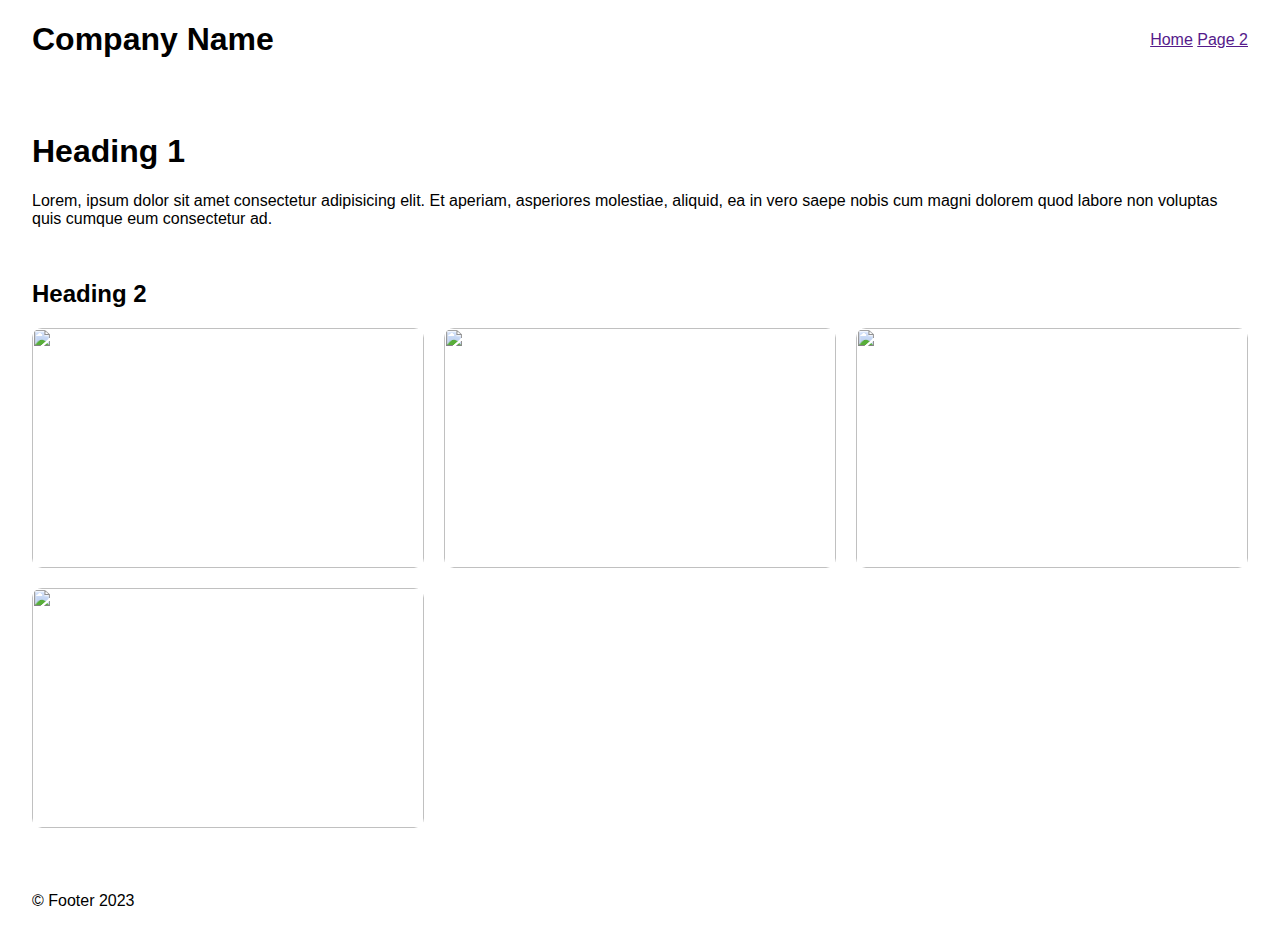
==== index.html @ f8c70773 "adding image gallery" ====
<!DOCTYPE html>
<html lang="en">

<head>
    <meta charset="UTF-8">
    <meta name="viewport" content="width=device-width, initial-scale=1.0">
    <title>Document</title>
    <link rel="stylesheet" href="css/main.css">
</head>

<body>

    <header>
        <div class="container flex">
            <h1>Company Name</h1>
            <nav>
                <a href="">Home</a>
                <a href="">Page 2</a>
            </nav>
        </div>
    </header>

    <main class="container">

        <h1>Heading 1</h1>
        <p>
            Lorem, ipsum dolor sit amet consectetur adipisicing elit. Et aperiam, asperiores molestiae, aliquid, ea in
            vero saepe nobis cum magni dolorem quod labore non voluptas quis cumque eum consectetur ad.
        </p>

        <section class="gallery">
            <h2 class="top-space">Heading 2</h2>
            <div class="popup" id="fullImgBox">
                <img src="Memories 0.jpg" id="fullImg">
                <span onclick="closeFullImg()">✖</span>
            </div>
            <div class="img-gallery">
                <img src="https://cdn.pixabay.com/photo/2022/06/21/21/56/konigssee-7276585_960_720.jpg"
                    onclick="openFullImg(this.src)">
                <img src="https://cdn.pixabay.com/photo/2022/01/05/16/58/butterfly-6917552__340.jpg"
                    onclick="openFullImg(this.src)">
                <img src="https://cdn.pixabay.com/photo/2022/06/20/20/22/hedgehog-7274554__340.jpg"
                    onclick="openFullImg(this.src)">
                <img src="https://cdn.pixabay.com/photo/2022/05/18/17/09/hills-7205745_960_720.jpg"
                    onclick="openFullImg(this.src)">
            </div>
        </section>

    </main>

    <footer>
        <p class="container">&copy; Footer 2023</p>
    </footer>
    <script src="js/gallery.js"></script>
</body>

</html>
---- css/main.css ----
/* main styles */
body {
    font-family: sans-serif;
    margin: 0;
    padding: 0;
}

main, footer {
    padding-top: 2rem;
    padding-bottom: 2rem;
}

.container {
    max-width: 1440px;
    margin: 0 auto; /* this centers the container */
    padding-left: 2rem;
    padding-right: 2rem;
}

.flex {
    display: flex;
    justify-content: space-between;
    align-items: center;
}

.top-space {
    padding-top: 2rem;
}


/* Image Gallery */
  .img-gallery {
    display: grid;
    grid-template-columns: repeat(auto-fit, minmax(320px, 1fr));
    grid-gap: 20px;
  }
  
  .img-gallery img {
    width: 100%;
    cursor: pointer;
    height: 240px;
    border-radius: 10px;
    transition: all 0.2s ease-out;
  }
  
  .img-gallery img:hover {
    transform: scale(0.97);
    border-radius: 10px;
    box-shadow: 3px 3px 10px rgba(0, 26, 255, 0.377);
  }
  
  .popup {
    width: 100%;
    height: 100vh;
    background: rgba(0, 0, 0, 0.88);
    position: fixed;
    top: 0;
    left: 0;
    display: none;
    align-items: center;
    justify-content: center;
    z-index: 100;
  }
  
  .popup img {
    width: 90%;
    max-width: 1000px;
  }
  
  .popup span {
    position: absolute;
    top: 5%;
    left: 5%;
    font-size: 33px;
    color: #fff;
    text-shadow: 0 0 3px black;
    cursor: pointer;
    transition: all 0.2s  ease-in-out;
  }
  
  .popup span:hover {
    position: absolute;
    top: 5%;
    left: 5%;
    font-size: 35px;
    color: rgb(190, 0, 0);
    text-shadow: 0 0 3px black;
  }
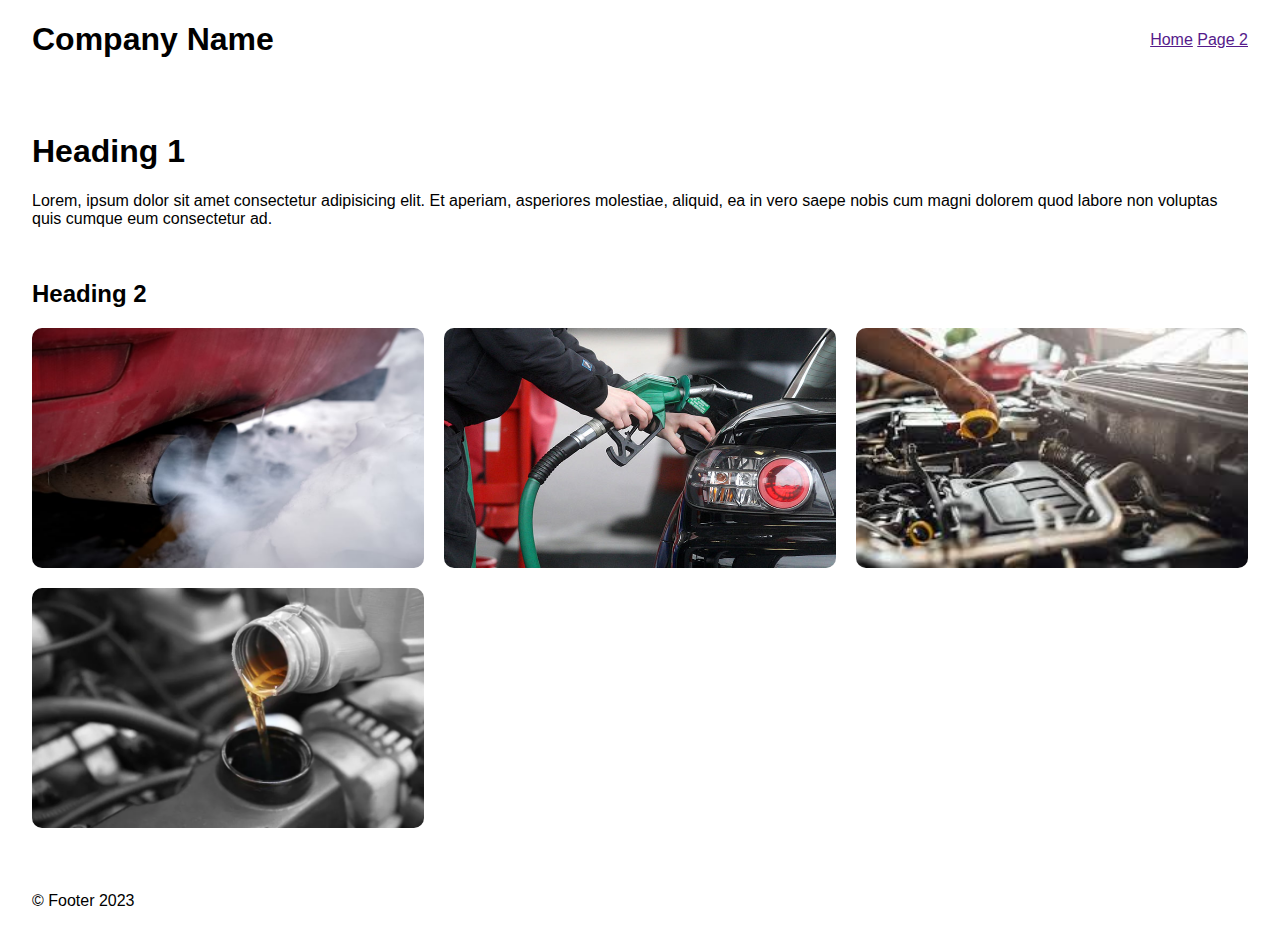
==== commit ce6c8757: "adding images" ====
--- a/index.html
+++ b/index.html
@@ -35,14 +35,10 @@
                 <span onclick="closeFullImg()">✖</span>
             </div>
             <div class="img-gallery">
-                <img src="https://cdn.pixabay.com/photo/2022/06/21/21/56/konigssee-7276585_960_720.jpg"
-                    onclick="openFullImg(this.src)">
-                <img src="https://cdn.pixabay.com/photo/2022/01/05/16/58/butterfly-6917552__340.jpg"
-                    onclick="openFullImg(this.src)">
-                <img src="https://cdn.pixabay.com/photo/2022/06/20/20/22/hedgehog-7274554__340.jpg"
-                    onclick="openFullImg(this.src)">
-                <img src="https://cdn.pixabay.com/photo/2022/05/18/17/09/hills-7205745_960_720.jpg"
-                    onclick="openFullImg(this.src)">
+                <img src="images/photo-1.jpg" onclick="openFullImg(this.src)">
+                <img src="images/photo-2.jpg" onclick="openFullImg(this.src)">
+                <img src="images/photo-3.jpg" onclick="openFullImg(this.src)">
+                <img src="images/photo-4.jpg" onclick="openFullImg(this.src)">
             </div>
         </section>
 
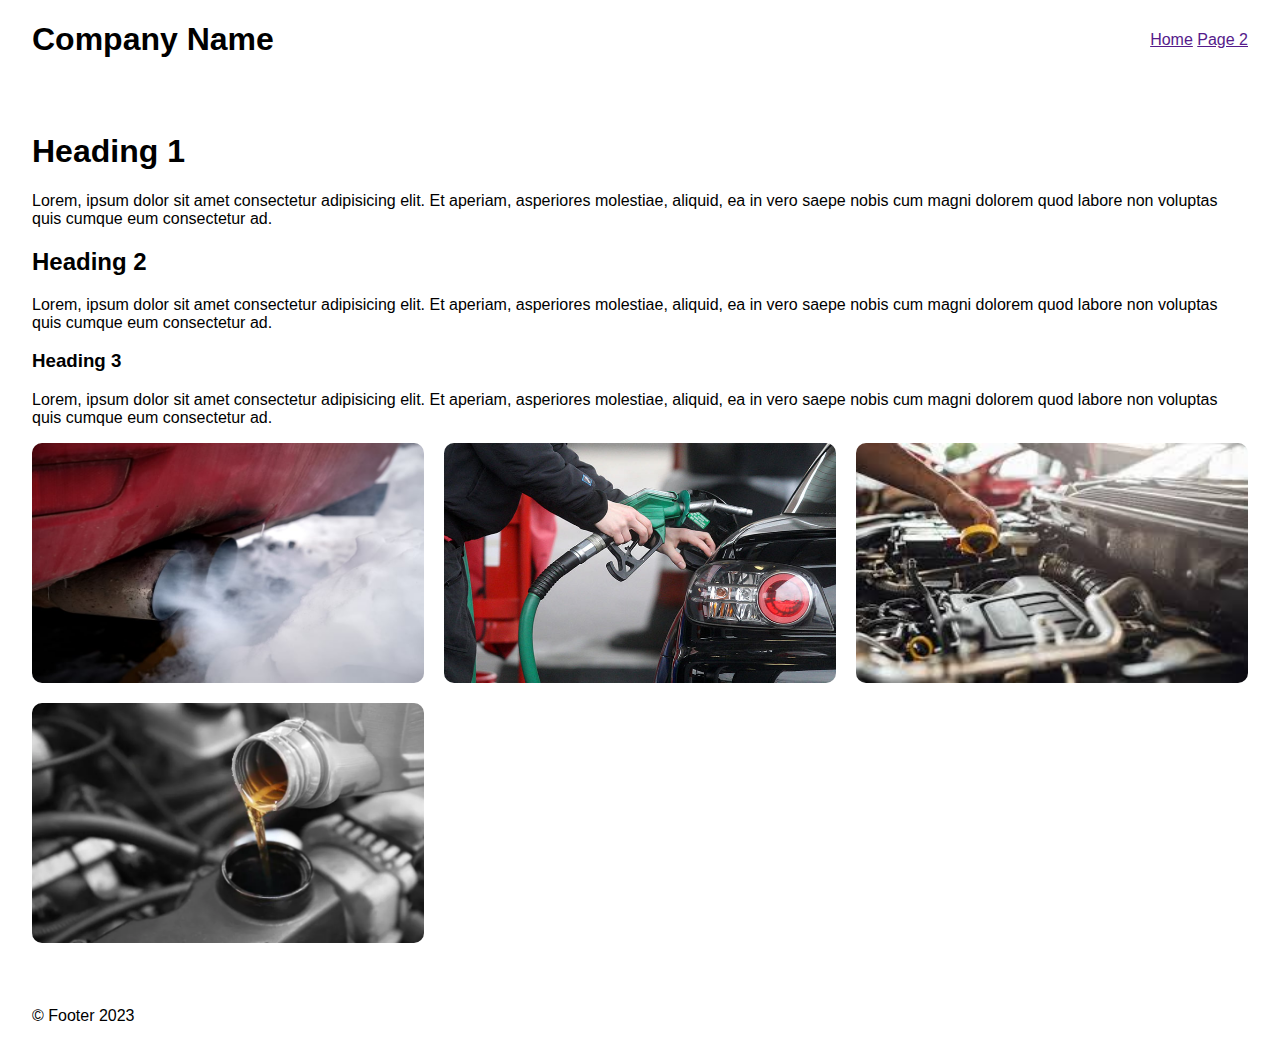
==== commit 64eee631: "adding some semantic html" ====
--- a/index.html
+++ b/index.html
@@ -21,15 +21,29 @@
     </header>
 
     <main class="container">
+        <section class="about">
+            <h1>Heading 1</h1>
+            <p>
+                Lorem, ipsum dolor sit amet consectetur adipisicing elit. Et aperiam, asperiores molestiae, aliquid, ea
+                in
+                vero saepe nobis cum magni dolorem quod labore non voluptas quis cumque eum consectetur ad.
+            </p>
 
-        <h1>Heading 1</h1>
-        <p>
-            Lorem, ipsum dolor sit amet consectetur adipisicing elit. Et aperiam, asperiores molestiae, aliquid, ea in
-            vero saepe nobis cum magni dolorem quod labore non voluptas quis cumque eum consectetur ad.
-        </p>
+            <h2>Heading 2</h2>
+            <p>
+                Lorem, ipsum dolor sit amet consectetur adipisicing elit. Et aperiam, asperiores molestiae, aliquid, ea
+                in
+                vero saepe nobis cum magni dolorem quod labore non voluptas quis cumque eum consectetur ad.
+            </p>
+        </section>
 
         <section class="gallery">
-            <h2 class="top-space">Heading 2</h2>
+            <h3>Heading 3</h3>
+            <p>
+                Lorem, ipsum dolor sit amet consectetur adipisicing elit. Et aperiam, asperiores molestiae, aliquid, ea
+                in
+                vero saepe nobis cum magni dolorem quod labore non voluptas quis cumque eum consectetur ad.
+            </p>
             <div class="popup" id="fullImgBox">
                 <img src="Memories 0.jpg" id="fullImg">
                 <span onclick="closeFullImg()">✖</span>
@@ -47,6 +61,7 @@
     <footer>
         <p class="container">&copy; Footer 2023</p>
     </footer>
+
     <script src="js/gallery.js"></script>
 </body>
 
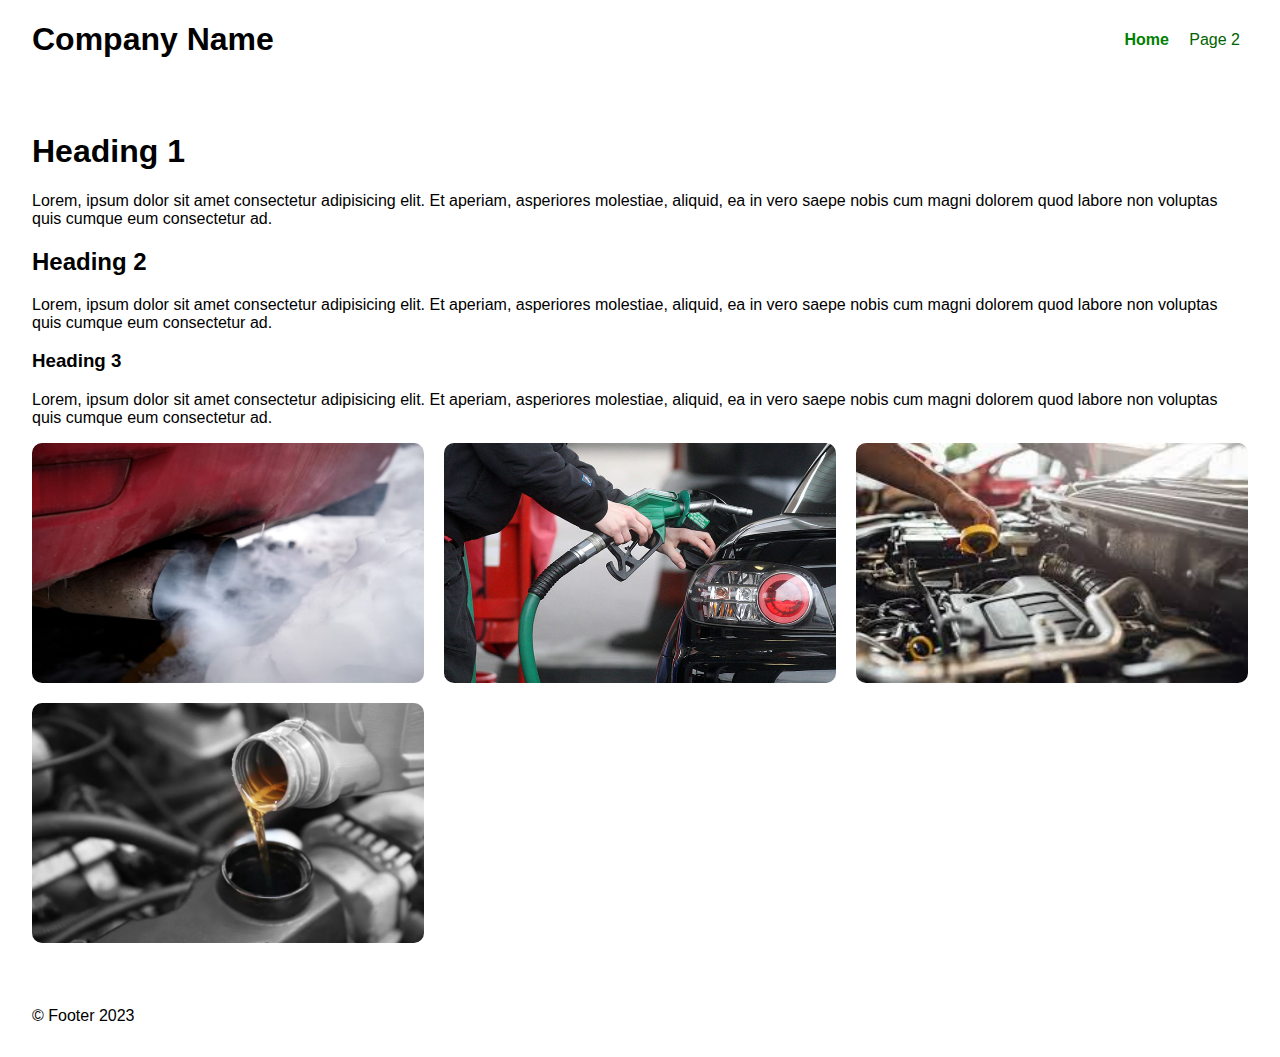
==== commit 3833dca4: "adding comments" ====
--- a/index.html
+++ b/index.html
@@ -4,23 +4,24 @@
 <head>
     <meta charset="UTF-8">
     <meta name="viewport" content="width=device-width, initial-scale=1.0">
-    <title>Document</title>
+    <title>Image Gallery Example</title>
     <link rel="stylesheet" href="css/main.css">
 </head>
 
 <body>
-
+    <!-- header -->
     <header>
         <div class="container flex">
             <h1>Company Name</h1>
             <nav>
-                <a href="">Home</a>
-                <a href="">Page 2</a>
+                <a href="/" class="active">Home</a>
+                <a href="page2.html">Page 2</a>
             </nav>
         </div>
     </header>
-
+    <!-- main -->
     <main class="container">
+        <!-- about section -->
         <section class="about">
             <h1>Heading 1</h1>
             <p>
@@ -36,7 +37,7 @@
                 vero saepe nobis cum magni dolorem quod labore non voluptas quis cumque eum consectetur ad.
             </p>
         </section>
-
+        <!-- gallery section -->
         <section class="gallery">
             <h3>Heading 3</h3>
             <p>
@@ -49,19 +50,18 @@
                 <span onclick="closeFullImg()">✖</span>
             </div>
             <div class="img-gallery">
-                <img src="images/photo-1.jpg" onclick="openFullImg(this.src)">
-                <img src="images/photo-2.jpg" onclick="openFullImg(this.src)">
-                <img src="images/photo-3.jpg" onclick="openFullImg(this.src)">
-                <img src="images/photo-4.jpg" onclick="openFullImg(this.src)">
+                <img src="images/photo-1.jpg" alt="Photo 1 description" onclick="openFullImg(this.src)">
+                <img src="images/photo-2.jpg" alt="Photo 2 description" onclick="openFullImg(this.src)">
+                <img src="images/photo-3.jpg" alt="Photo 3 description" onclick="openFullImg(this.src)">
+                <img src="images/photo-4.jpg" alt="Photo 4 description" onclick="openFullImg(this.src)">
             </div>
         </section>
-
     </main>
-
+    <!-- footer -->
     <footer>
         <p class="container">&copy; Footer 2023</p>
     </footer>
-
+    <!-- javascript for image gallery -->
     <script src="js/gallery.js"></script>
 </body>
 
--- a/css/main.css
+++ b/css/main.css
@@ -3,6 +3,7 @@
     font-family: sans-serif;
     margin: 0;
     padding: 0;
+    font-size: 16px;
 }
 
 main, footer {
@@ -23,8 +24,16 @@
     align-items: center;
 }
 
-.top-space {
-    padding-top: 2rem;
+a {
+    text-decoration: none;
+    color: darkgreen;
+    padding: 0.5rem;
+    font-size: 1rem;
+}
+
+a.active {
+    color: green;
+    font-weight: 700;
 }
 
 
@@ -46,7 +55,7 @@
   .img-gallery img:hover {
     transform: scale(0.97);
     border-radius: 10px;
-    box-shadow: 3px 3px 10px rgba(0, 26, 255, 0.377);
+    box-shadow: 3px 3px 10px rgba(0, 0, 0, 0.377);
   }
   
   .popup {
@@ -85,4 +94,18 @@
     font-size: 35px;
     color: rgb(190, 0, 0);
     text-shadow: 0 0 3px black;
+  }
+
+  /* for mobile */
+  @media screen and (max-width: 30em) {
+    body {
+      font-size: 13px;
+    }
+    .flex {
+      flex-direction: column;
+    }
+    .container {
+      padding-left: 1rem;
+      padding-right: 1rem;
+    }
   }